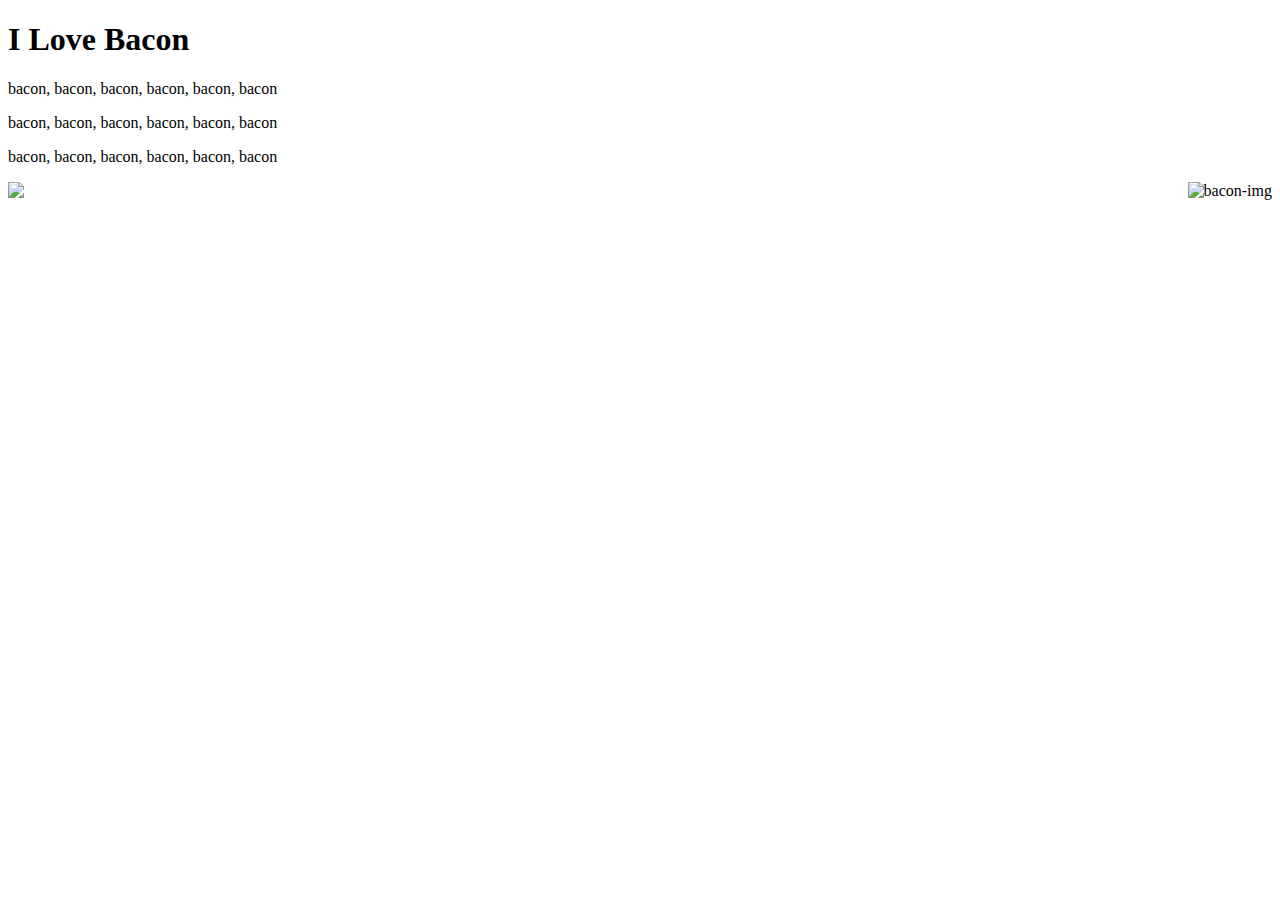
==== CSS - Bacon Fansite/index.html @ a6adcfaa "css samples" ====
<!DOCTYPE html>
<html>

<head>
  <meta charset="utf-8">
  <title>Bacon Fansite</title>
  <link rel="stylesheet" href="D:\5th Sem\web development\HTML personal site\bacon css\bacon.css">
  </head>

<body>
  
  <h1 id="heading">I Love Bacon</h1>
  <p>bacon, bacon, bacon, bacon, bacon, bacon</p>
  <p>bacon, bacon, bacon, bacon, bacon, bacon</p>
  <p>bacon, bacon, bacon, bacon, bacon, bacon</p>
  <img class="bacon"src="https://emojipedia-us.s3.dualstack.us-west-1.amazonaws.com/thumbs/120/apple/325/bacon_1f953.png" alt="bacon-img" align="right">
  <img class="greens"src="https://emojipedia-us.s3.dualstack.us-west-1.amazonaws.com/thumbs/120/apple/325/leafy-green_1f96c.png">

</body>

</html>
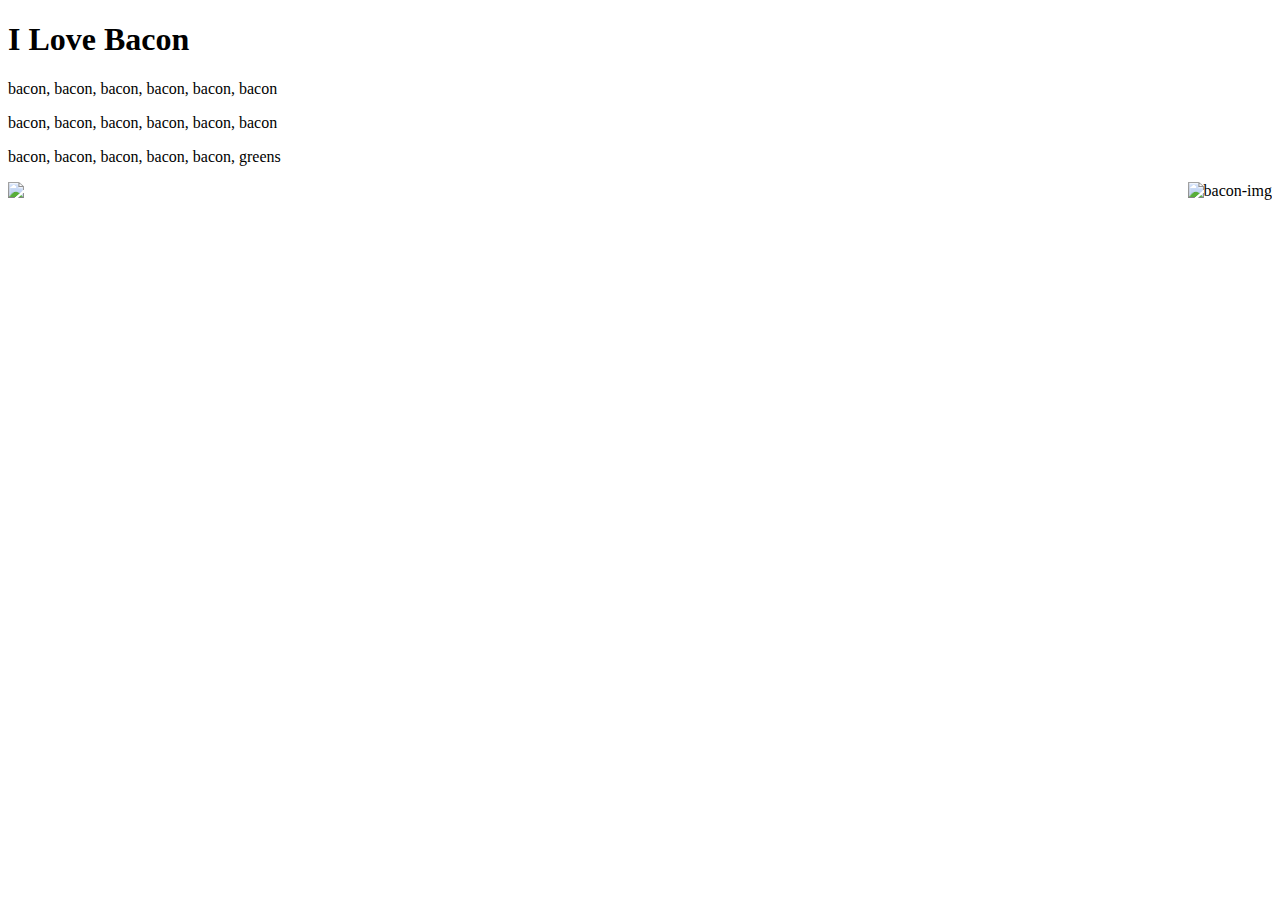
==== commit 18fdb9a4: "HTML & CSS" ====
--- a/CSS - Bacon Fansite/index.html
+++ b/CSS - Bacon Fansite/index.html
@@ -12,7 +12,7 @@
   <h1 id="heading">I Love Bacon</h1>
   <p>bacon, bacon, bacon, bacon, bacon, bacon</p>
   <p>bacon, bacon, bacon, bacon, bacon, bacon</p>
-  <p>bacon, bacon, bacon, bacon, bacon, bacon</p>
+  <p>bacon, bacon, bacon, bacon, bacon, greens</p>
   <img class="bacon"src="https://emojipedia-us.s3.dualstack.us-west-1.amazonaws.com/thumbs/120/apple/325/bacon_1f953.png" alt="bacon-img" align="right">
   <img class="greens"src="https://emojipedia-us.s3.dualstack.us-west-1.amazonaws.com/thumbs/120/apple/325/leafy-green_1f96c.png">
 
